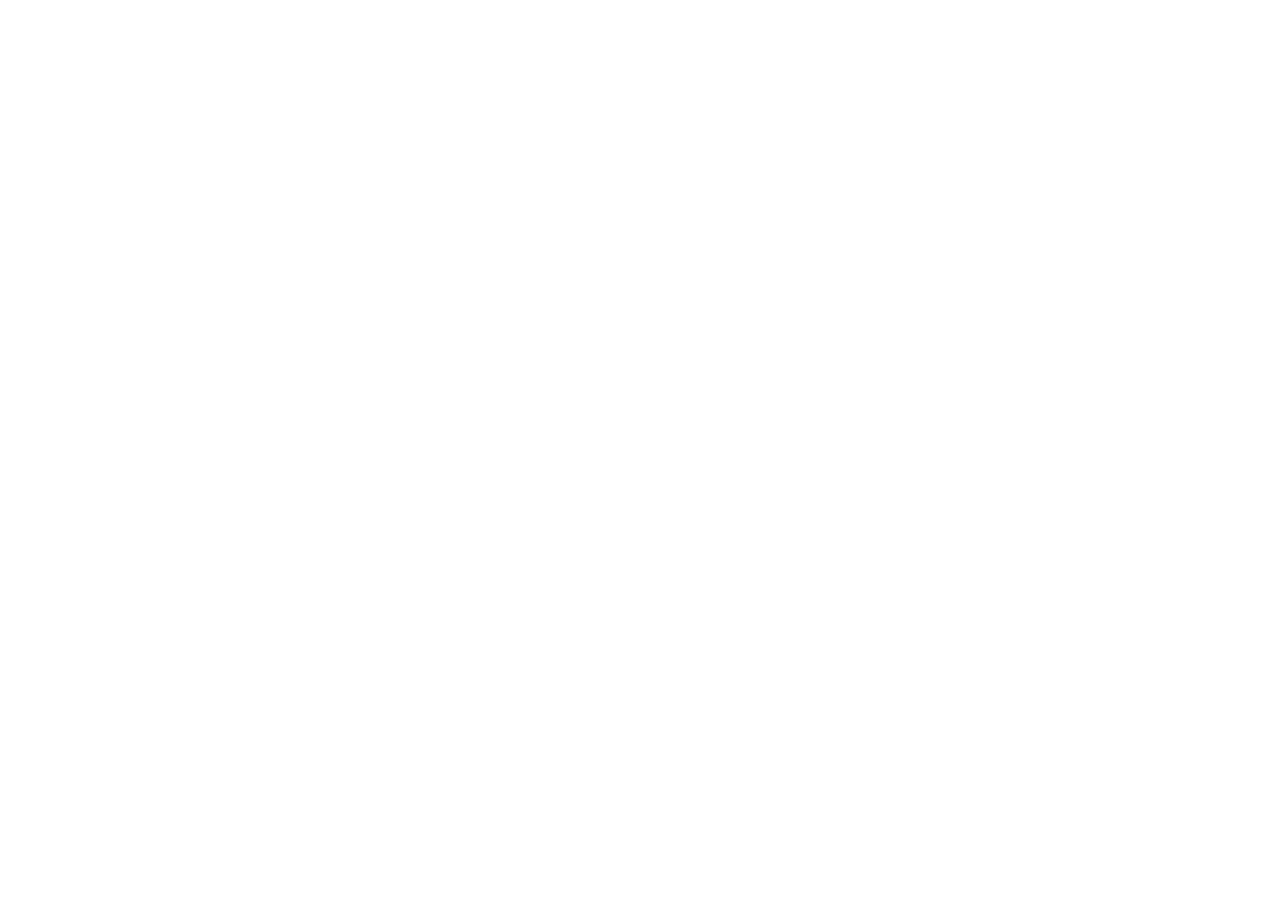
==== Module 33 - API, JSON, DATA LOAD/index.html @ 7efb640b "Basic json" ====
<!DOCTYPE html>
<html lang="en">
<head>
    <meta charset="UTF-8">
    <meta http-equiv="X-UA-Compatible" content="IE=edge">
    <meta name="viewport" content="width=device-width, initial-scale=1.0">
    <title>Application Programming Interface</title>
</head>
<body>
    

    <script src="./app.js"></script>
</body>
</html>
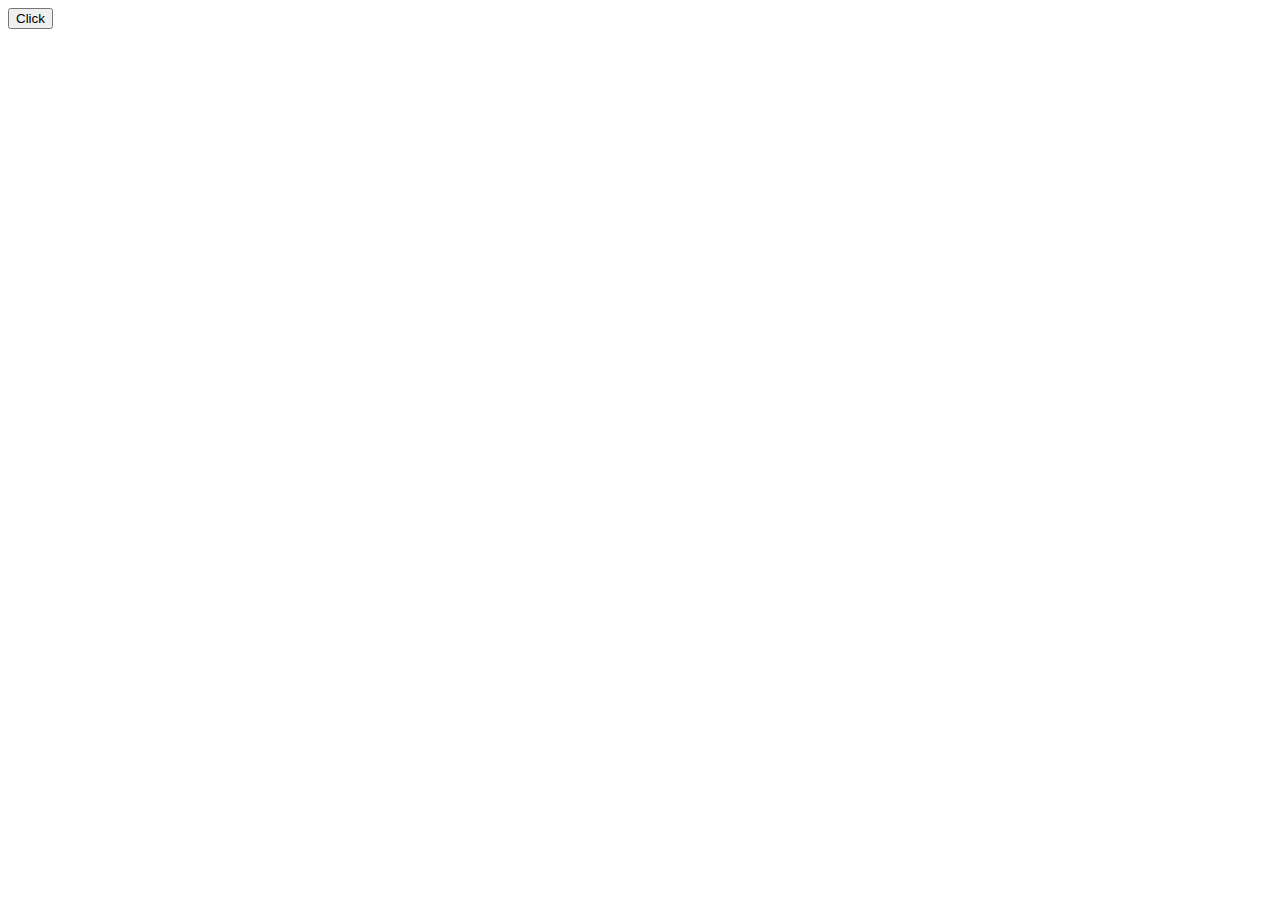
==== commit d3743c36: "fetch data in multiple way" ====
--- a/Module 33 - API, JSON, DATA LOAD/index.html
+++ b/Module 33 - API, JSON, DATA LOAD/index.html
@@ -7,8 +7,11 @@
     <title>Application Programming Interface</title>
 </head>
 <body>
-    
+    <button id="btn-click">Click</button>
 
-    <script src="./app.js"></script>
+    <ul class="users"></ul>
+
+    <!-- <script src="./app.js"></script> -->
+    <script src="./api.js"></script>
 </body>
 </html>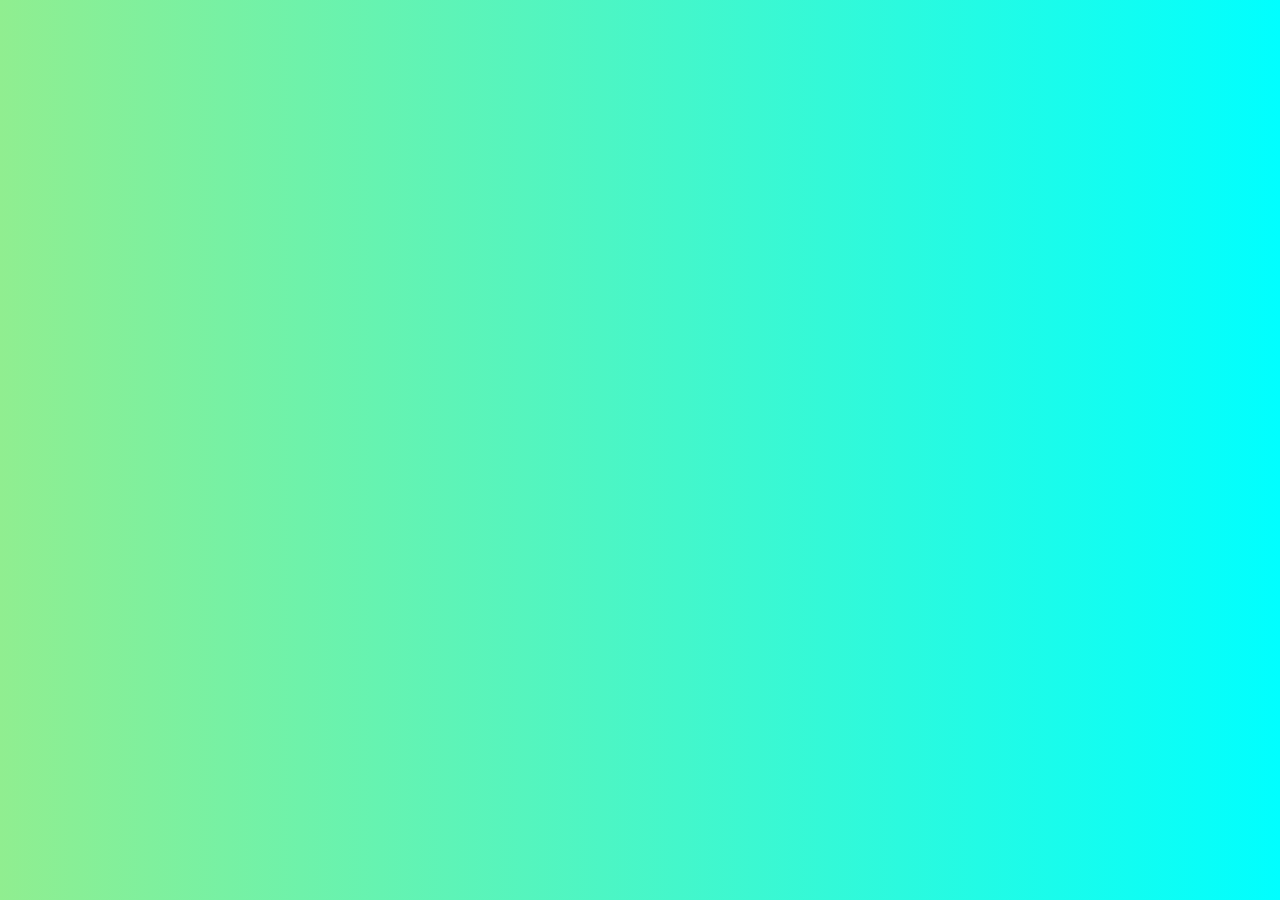
==== commit a978c191: "JSON practice" ====
--- a/Module 33 - API, JSON, DATA LOAD/index.html
+++ b/Module 33 - API, JSON, DATA LOAD/index.html
@@ -1,17 +1,34 @@
 <!DOCTYPE html>
 <html lang="en">
-<head>
-    <meta charset="UTF-8">
-    <meta http-equiv="X-UA-Compatible" content="IE=edge">
-    <meta name="viewport" content="width=device-width, initial-scale=1.0">
+  <head>
+    <meta charset="UTF-8" />
+    <meta http-equiv="X-UA-Compatible" content="IE=edge" />
+    <meta name="viewport" content="width=device-width, initial-scale=1.0" />
+    <link rel="stylesheet" href="style.css" />
     <title>Application Programming Interface</title>
-</head>
-<body>
-    <button id="btn-click">Click</button>
-
-    <ul class="users"></ul>
+  </head>
+  <body>
+    <section class="container">
+      <article id="post-container">
+        <!-- <div class="post__heading">
+            <img class="post__img" src="https://via.placeholder.com/600/1ee8a4" alt="">
+        </div>
+        <div class="post__body">
+            <h2 class="post__title">
+                sunt aut facere repellat provident occaecati excepturi optio
+                reprehenderit
+              </h2>
+              <p class="post__description">
+                quia et suscipit nsuscipit recusandae consequuntur expedita et
+                cum nreprehenderit molestiae ut ut quas totam nnostrum rerum est autem
+                sunt rem eveniet architecto
+              </p>
+        </div> -->
+      </article>
+    </section>
 
     <!-- <script src="./app.js"></script> -->
-    <script src="./api.js"></script>
-</body>
-</html>+    <!-- <script src="./api.js"></script> -->
+    <script src="./post.js"></script>
+  </body>
+</html>
--- a/Module 33 - API, JSON, DATA LOAD/style.css
+++ b/Module 33 - API, JSON, DATA LOAD/style.css
@@ -0,0 +1,41 @@
+@import url("https://fonts.googleapis.com/css2?family=Playfair+Display:wght@400;500;600&family=Source+Sans+Pro:wght@300;400;600;700&display=swap");
+
+body {
+  background-image: linear-gradient(90deg, lightgreen, cyan);
+  font-family: "Source Sans Pro", sans-serif;
+}
+
+.container {
+  max-width: 670px;
+  margin: 0 auto;
+}
+
+.post-container {
+  display: grid;
+  grid-template-columns: 1fr 2fr;
+  grid-gap: 1rem;
+  background-color: #fff;
+  padding: 2rem 1.5rem 1rem;
+  border-radius: 0.4rem;
+  margin-bottom: 1rem;
+}
+
+.post__img {
+  width: 100%;
+  border-radius: .4rem;
+  padding: .2rem;
+}
+
+.post__title {
+  margin-top: 0;
+  font-size: 1.5rem;
+  font-family: "Playfair Display", serif;
+  font-weight: 500;
+  text-transform: capitalize;
+  color: #191627;
+}
+
+.post__description {
+    font-size: 1.125rem;
+    font-weight: 400;
+}